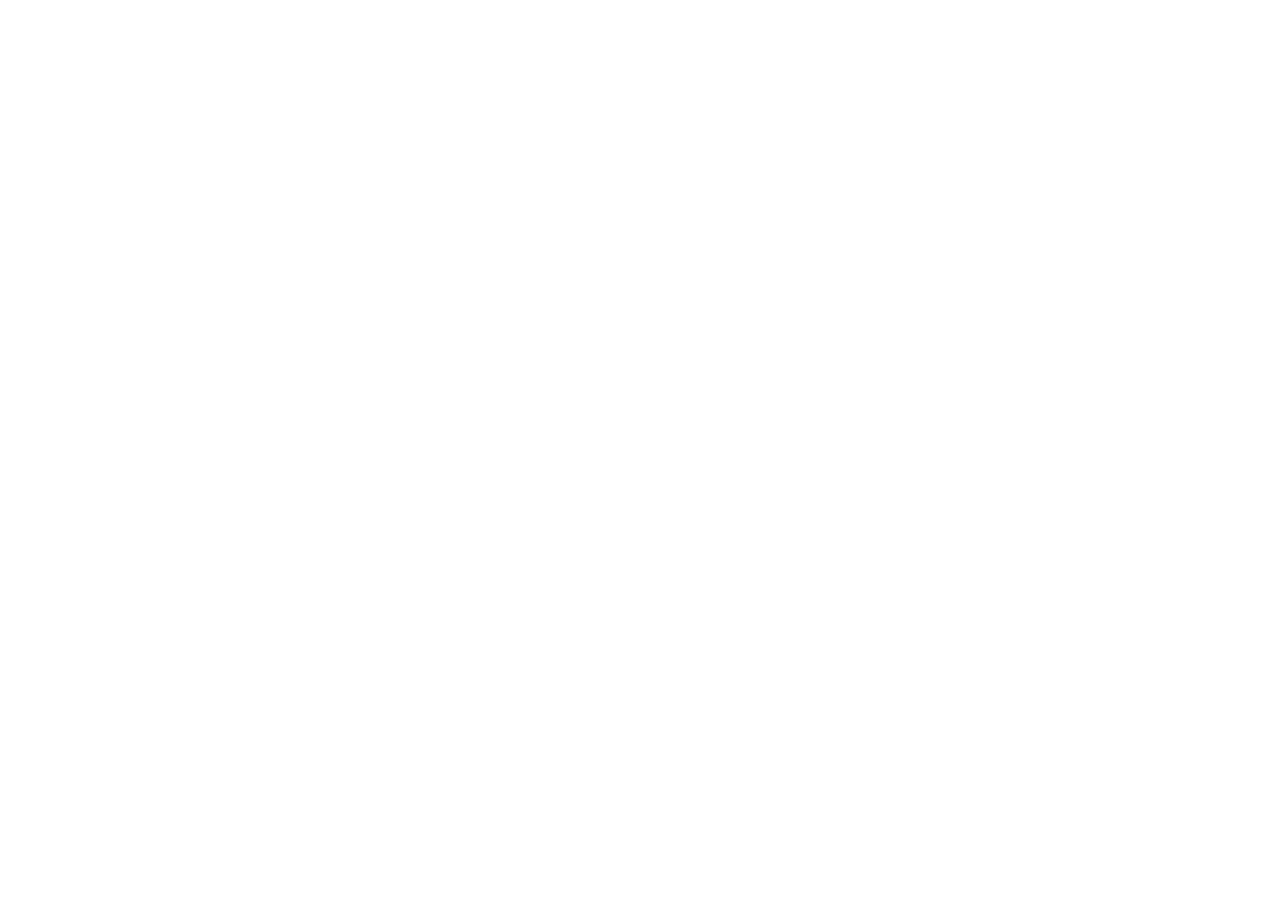
==== contact.html @ 8b871f51 "change on index tabs content add js script and contact.html page" ====
<!DOCTYPE html>
<html lang="fr">
  <head>
    <meta charset="UTF-8" />
    <meta name="viewport" content="width=device-width, initial-scale=1.0" />
    <title>Contact</title>
  </head>
  <body></body>
</html>
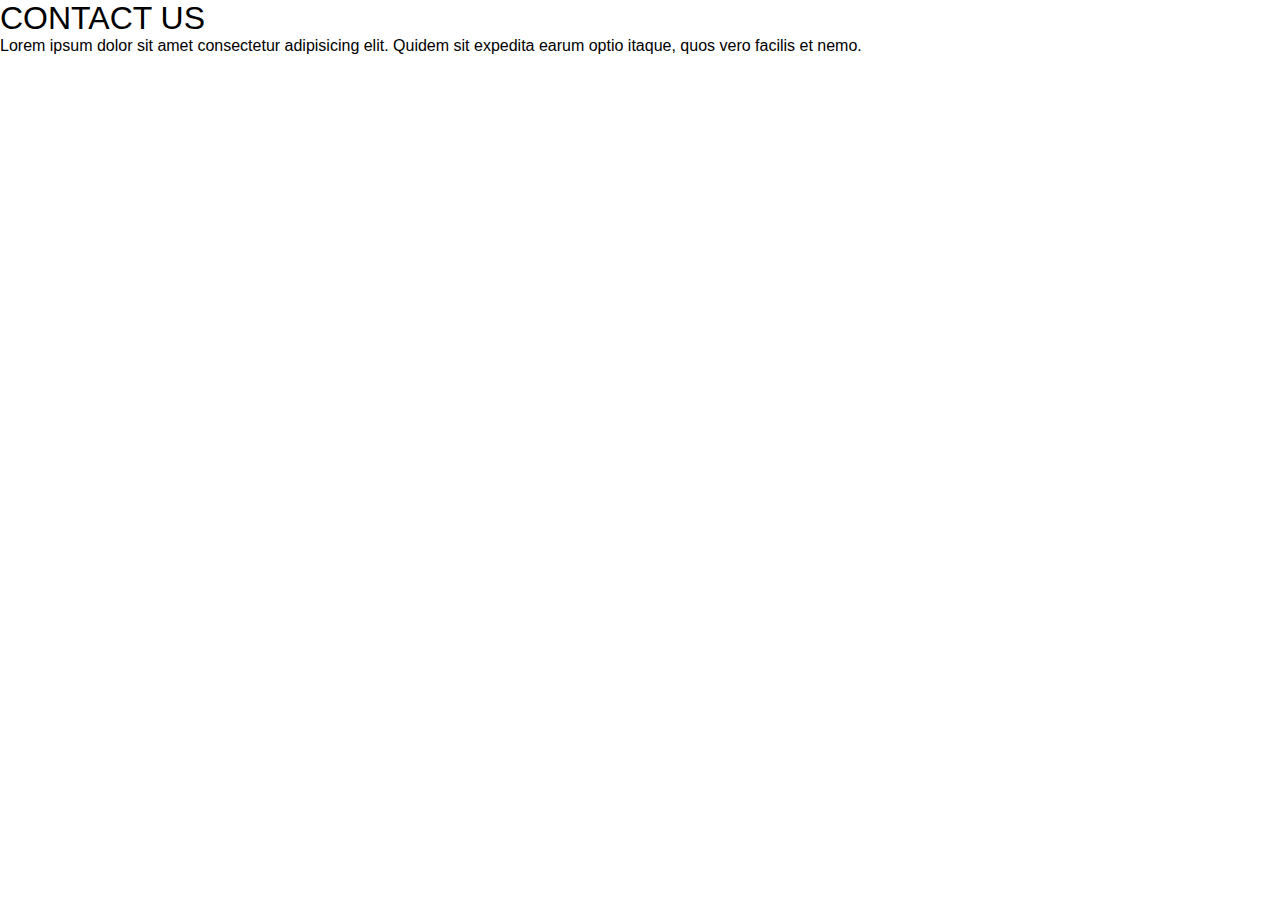
==== commit 9fe4215f: "setup the structure of the contact page" ====
--- a/contact.html
+++ b/contact.html
@@ -3,7 +3,23 @@
   <head>
     <meta charset="UTF-8" />
     <meta name="viewport" content="width=device-width, initial-scale=1.0" />
+    <link rel="stylesheet" href="style_contact.css" />
     <title>Contact</title>
   </head>
-  <body></body>
+  <body>
+    <div class="Content">
+      <h1>CONTACT US</h1>
+      <p>
+        Lorem ipsum dolor sit amet consectetur adipisicing elit. Quidem sit
+        expedita earum optio itaque, quos vero facilis et nemo.
+      </p>
+      <div class="Left_Bloc">
+        <div class="Adress_Bloc"></div>
+        <div class="Email_Bloc"></div>
+        <div class="Phone_Bloc"></div>
+        <div class="Contact_Bloc"></div>
+      </div>
+      <div class="Right_Bloc"></div>
+    </div>
+  </body>
 </html>
--- a/style_contact.css
+++ b/style_contact.css
@@ -0,0 +1,12 @@
+* {
+  font-family: "Roboto", sans-serif;
+  font-weight: 100;
+  margin: 0;
+  padding: 0;
+  box-sizing: border-box;
+  width: 100%;
+}
+
+.Content {
+  width: 100%;
+}
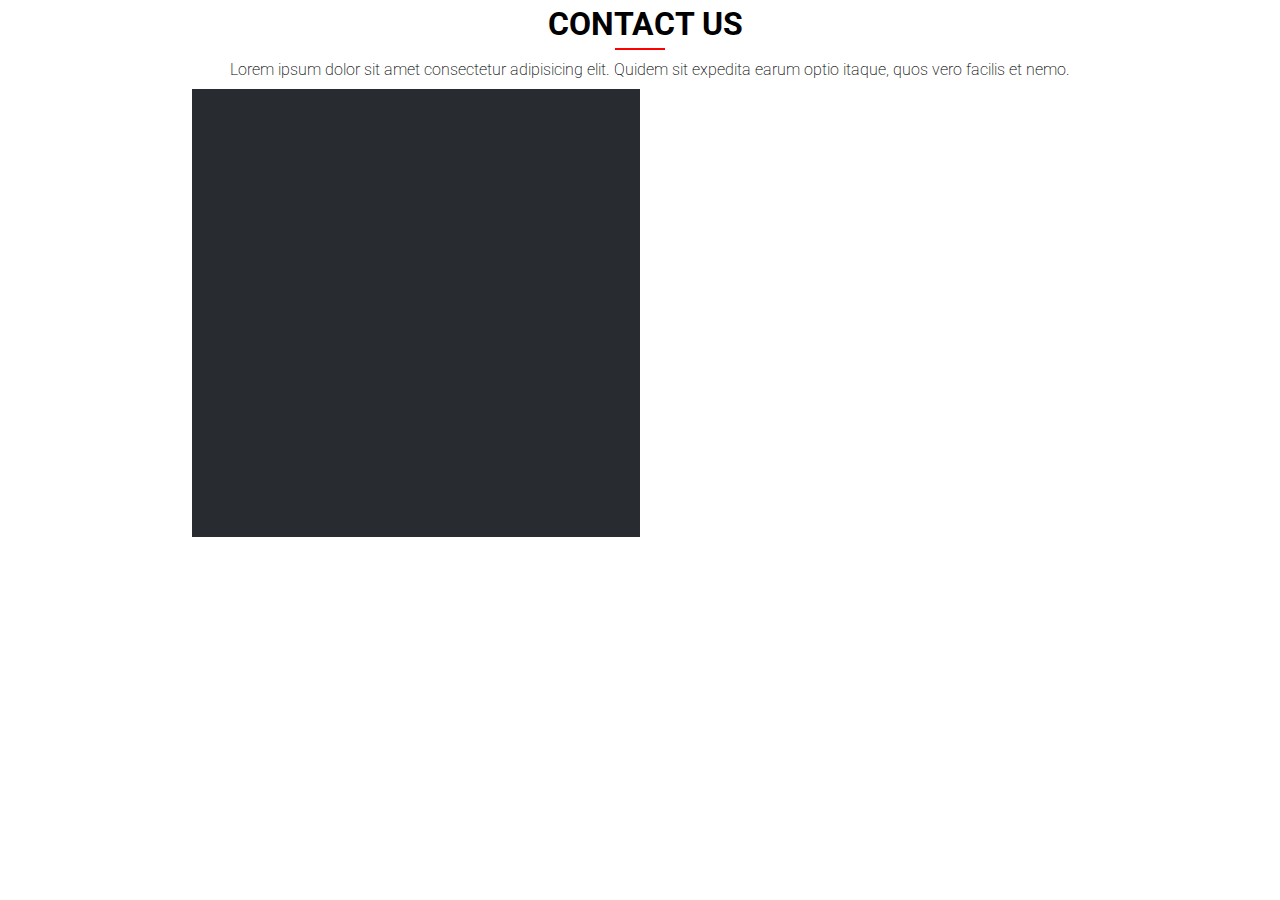
==== commit af7cdef1: "front structure of the page" ====
--- a/contact.html
+++ b/contact.html
@@ -4,22 +4,40 @@
     <meta charset="UTF-8" />
     <meta name="viewport" content="width=device-width, initial-scale=1.0" />
     <link rel="stylesheet" href="style_contact.css" />
+    <link
+      href="https://fonts.googleapis.com/css2?family=Oswald&family=Roboto:wght@100;200;300;400;500;700&display=swap"
+      rel="stylesheet"
+    />
     <title>Contact</title>
   </head>
   <body>
     <div class="Content">
-      <h1>CONTACT US</h1>
-      <p>
-        Lorem ipsum dolor sit amet consectetur adipisicing elit. Quidem sit
-        expedita earum optio itaque, quos vero facilis et nemo.
-      </p>
-      <div class="Left_Bloc">
-        <div class="Adress_Bloc"></div>
-        <div class="Email_Bloc"></div>
-        <div class="Phone_Bloc"></div>
-        <div class="Contact_Bloc"></div>
+      <div class="First_Bloc">
+        <h1>CONTACT US</h1>
+        <div class="Line_Between"></div>
+        <p>
+          Lorem ipsum dolor sit amet consectetur adipisicing elit. Quidem sit
+          expedita earum optio itaque, quos vero facilis et nemo.
+        </p>
       </div>
-      <div class="Right_Bloc"></div>
+      <div class="Second_Bloc">
+        <div class="Left_Bloc">
+          <div class="Contact_Bloc"></div>
+          <div class="Contact_Bloc"></div>
+          <div class="Contact_Bloc"></div>
+          <div class="Contact_Bloc"></div>
+        </div>
+        <div class="Right_Bloc">
+          <iframe
+            src="https://www.google.com/maps/embed?pb=!1m18!1m12!1m3!1d387194.0620500647!2d-74.30931426914707!3d40.697019324562156!2m3!1f0!2f0!3f0!3m2!1i1024!2i768!4f13.1!3m3!1m2!1s0x89c24fa5d33f083b%3A0xc80b8f06e177fe62!2sNew%20York%2C%20%C3%89tat%20de%20New%20York%2C%20%C3%89tats-Unis!5e0!3m2!1sfr!2sfr!4v1695370360192!5m2!1sfr!2sfr"
+            width="600"
+            height="600"
+            style="border: 0"
+            loading="lazy"
+            referrerpolicy="no-referrer-when-downgrade"
+          ></iframe>
+        </div>
+      </div>
     </div>
   </body>
 </html>
--- a/style_contact.css
+++ b/style_contact.css
@@ -1,6 +1,5 @@
 * {
   font-family: "Roboto", sans-serif;
-  font-weight: 100;
   margin: 0;
   padding: 0;
   box-sizing: border-box;
@@ -9,4 +8,55 @@
 
 .Content {
   width: 100%;
+  font-weight: 200;
 }
+.Content h1 {
+  margin: 5px;
+}
+.First_Bloc {
+  margin: auto;
+  width: 70%;
+  display: flex;
+  justify-content: center;
+  flex-direction: column;
+  text-align: center;
+}
+
+.Content p {
+  margin: 10px;
+}
+
+.Line_Between {
+  display: block;
+  width: 50px;
+  height: 2px;
+  background-color: red;
+  margin: auto;
+}
+
+.Second_Bloc {
+  display: flex;
+  justify-content: center;
+  width: 70%;
+  margin: auto;
+}
+
+.Left_Bloc {
+  display: flex;
+
+  width: 50%;
+  height: 35vw;
+  display: block;
+  background-color: #282b30;
+  max-height: 600px;
+}
+.Right_Bloc {
+  width: 50%;
+  height: 100%;
+}
+
+.Right_Bloc iframe {
+  position: relative;
+  height: 35vw;
+  overflow: hidden;
+}
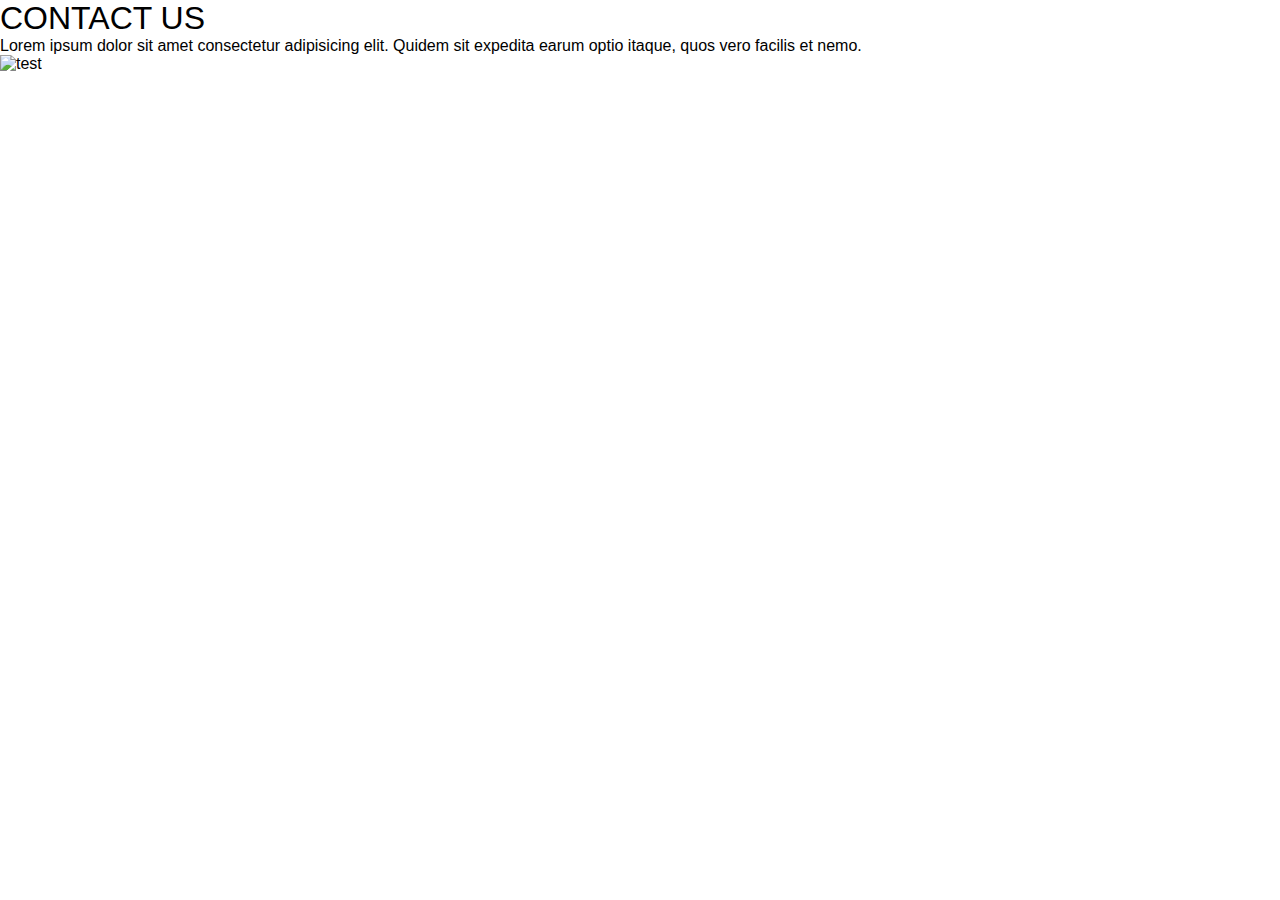
==== commit d54542c4: "Modification branche Jimmy" ====
--- a/contact.html
+++ b/contact.html
@@ -4,40 +4,22 @@
     <meta charset="UTF-8" />
     <meta name="viewport" content="width=device-width, initial-scale=1.0" />
     <link rel="stylesheet" href="style_contact.css" />
-    <link
-      href="https://fonts.googleapis.com/css2?family=Oswald&family=Roboto:wght@100;200;300;400;500;700&display=swap"
-      rel="stylesheet"
-    />
     <title>Contact</title>
   </head>
   <body>
     <div class="Content">
-      <div class="First_Bloc">
-        <h1>CONTACT US</h1>
-        <div class="Line_Between"></div>
-        <p>
-          Lorem ipsum dolor sit amet consectetur adipisicing elit. Quidem sit
-          expedita earum optio itaque, quos vero facilis et nemo.
-        </p>
+      <h1>CONTACT US</h1>
+      <p>
+        Lorem ipsum dolor sit amet consectetur adipisicing elit. Quidem sit
+        expedita earum optio itaque, quos vero facilis et nemo.
+      </p>
+      <div class="Left_Bloc">
+        <div class="Adress_Bloc"><img src="https://encrypted-tbn0.gstatic.com/images?q=tbn:ANd9GcSR8kvj9dQHD6YDfeOVNIOJszeeTIdxRhtSl_YFHwY&s" alt="test"></div>
+        <div class="Email_Bloc"></div>
+        <div class="Phone_Bloc"></div>
+        <div class="Contact_Bloc"></div>
       </div>
-      <div class="Second_Bloc">
-        <div class="Left_Bloc">
-          <div class="Contact_Bloc"></div>
-          <div class="Contact_Bloc"></div>
-          <div class="Contact_Bloc"></div>
-          <div class="Contact_Bloc"></div>
-        </div>
-        <div class="Right_Bloc">
-          <iframe
-            src="https://www.google.com/maps/embed?pb=!1m18!1m12!1m3!1d387194.0620500647!2d-74.30931426914707!3d40.697019324562156!2m3!1f0!2f0!3f0!3m2!1i1024!2i768!4f13.1!3m3!1m2!1s0x89c24fa5d33f083b%3A0xc80b8f06e177fe62!2sNew%20York%2C%20%C3%89tat%20de%20New%20York%2C%20%C3%89tats-Unis!5e0!3m2!1sfr!2sfr!4v1695370360192!5m2!1sfr!2sfr"
-            width="600"
-            height="600"
-            style="border: 0"
-            loading="lazy"
-            referrerpolicy="no-referrer-when-downgrade"
-          ></iframe>
-        </div>
-      </div>
+      <div class="Right_Bloc"></div>
     </div>
   </body>
 </html>
--- a/style_contact.css
+++ b/style_contact.css
@@ -1,62 +1,13 @@
 * {
   font-family: "Roboto", sans-serif;
+  font-weight: 100;
   margin: 0;
   padding: 0;
   box-sizing: border-box;
   width: 100%;
 }
 
-.Content {
-  width: 100%;
-  font-weight: 200;
-}
-.Content h1 {
-  margin: 5px;
-}
-.First_Bloc {
-  margin: auto;
-  width: 70%;
-  display: flex;
-  justify-content: center;
-  flex-direction: column;
-  text-align: center;
-}
-
-.Content p {
-  margin: 10px;
-}
-
-.Line_Between {
-  display: block;
-  width: 50px;
-  height: 2px;
-  background-color: red;
-  margin: auto;
-}
-
-.Second_Bloc {
-  display: flex;
-  justify-content: center;
-  width: 70%;
-  margin: auto;
-}
-
-.Left_Bloc {
-  display: flex;
-
-  width: 50%;
-  height: 35vw;
-  display: block;
-  background-color: #282b30;
-  max-height: 600px;
-}
-.Right_Bloc {
-  width: 50%;
-  height: 100%;
-}
-
-.Right_Bloc iframe {
-  position: relative;
-  height: 35vw;
-  overflow: hidden;
-}
+.Adress_Bloc img {
+  width: 60px;
+  height: 60px;
+}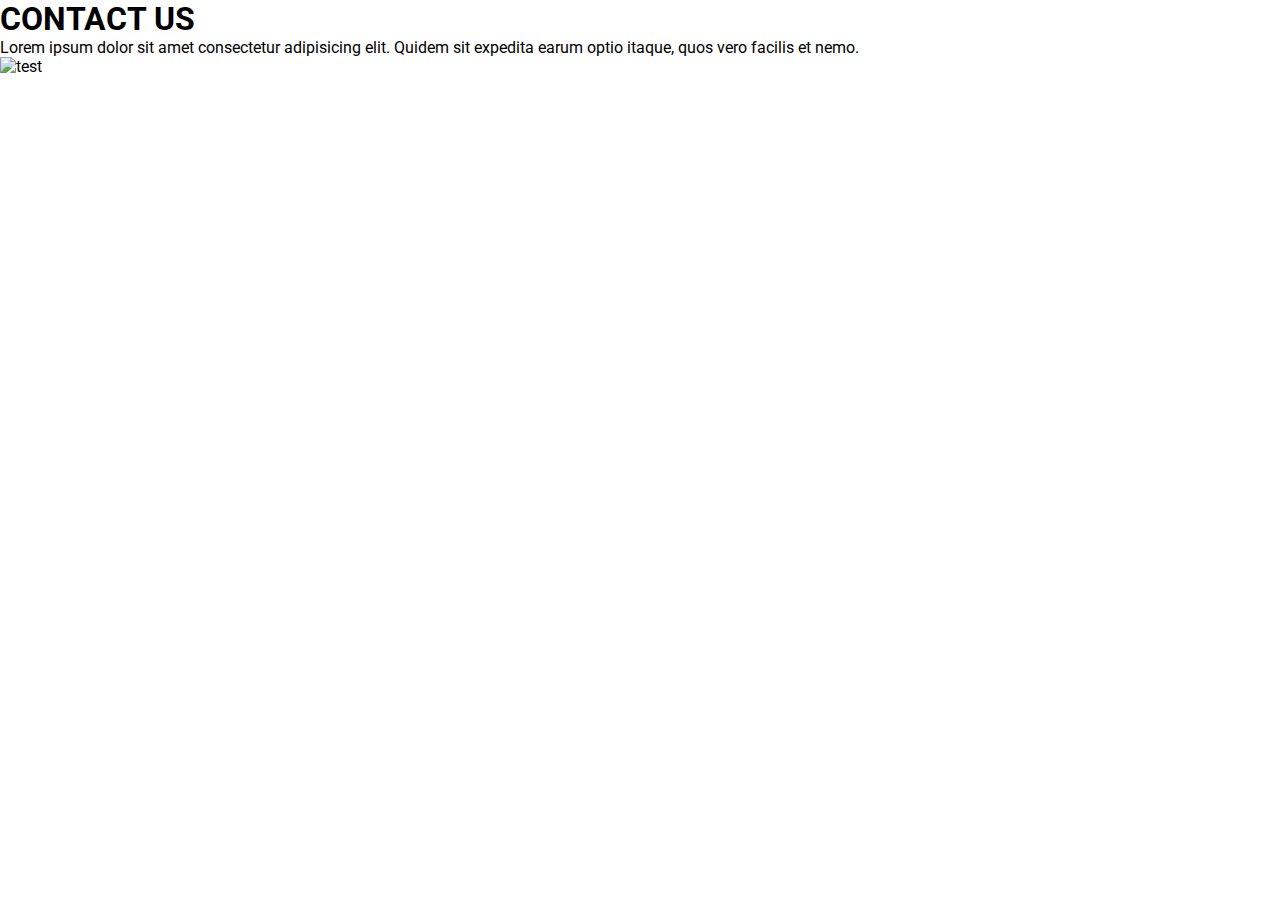
==== commit 15b83650: "Modification branche Jimmy" ====
--- a/contact.html
+++ b/contact.html
@@ -4,22 +4,46 @@
     <meta charset="UTF-8" />
     <meta name="viewport" content="width=device-width, initial-scale=1.0" />
     <link rel="stylesheet" href="style_contact.css" />
+    <link
+      href="https://fonts.googleapis.com/css2?family=Oswald&family=Roboto:wght@100;200;300;400;500;700&display=swap"
+      rel="stylesheet"
+    />
     <title>Contact</title>
   </head>
   <body>
     <div class="Content">
-      <h1>CONTACT US</h1>
-      <p>
-        Lorem ipsum dolor sit amet consectetur adipisicing elit. Quidem sit
-        expedita earum optio itaque, quos vero facilis et nemo.
-      </p>
-      <div class="Left_Bloc">
-        <div class="Adress_Bloc"><img src="https://encrypted-tbn0.gstatic.com/images?q=tbn:ANd9GcSR8kvj9dQHD6YDfeOVNIOJszeeTIdxRhtSl_YFHwY&s" alt="test"></div>
-        <div class="Email_Bloc"></div>
-        <div class="Phone_Bloc"></div>
-        <div class="Contact_Bloc"></div>
+      <div class="First_Bloc">
+        <h1>CONTACT US</h1>
+        <div class="Line_Between"></div>
+        <p>
+          Lorem ipsum dolor sit amet consectetur adipisicing elit. Quidem sit
+          expedita earum optio itaque, quos vero facilis et nemo.
+        </p>
       </div>
-      <div class="Right_Bloc"></div>
+      <div class="Second_Bloc">
+        <div class="Left_Bloc">
+          <div class="Contact_Bloc">
+            <img
+              src="https://encrypted-tbn0.gstatic.com/images?q=tbn:ANd9GcSR8kvj9dQHD6YDfeOVNIOJszeeTIdxRhtSl_YFHwY&s"
+              alt="test"
+            />
+          </div>
+
+          <div class="Contact_Bloc"></div>
+          <div class="Contact_Bloc"></div>
+          <div class="Contact_Bloc"></div>
+        </div>
+        <div class="Right_Bloc">
+          <iframe
+            src="https://www.google.com/maps/embed?pb=!1m18!1m12!1m3!1d387194.0620500647!2d-74.30931426914707!3d40.697019324562156!2m3!1f0!2f0!3f0!3m2!1i1024!2i768!4f13.1!3m3!1m2!1s0x89c24fa5d33f083b%3A0xc80b8f06e177fe62!2sNew%20York%2C%20%C3%89tat%20de%20New%20York%2C%20%C3%89tats-Unis!5e0!3m2!1sfr!2sfr!4v1695370360192!5m2!1sfr!2sfr"
+            width="600"
+            height="600"
+            style="border: 0"
+            loading="lazy"
+            referrerpolicy="no-referrer-when-downgrade"
+          ></iframe>
+        </div>
+      </div>
     </div>
   </body>
 </html>
--- a/style_contact.css
+++ b/style_contact.css
@@ -1,6 +1,5 @@
 * {
   font-family: "Roboto", sans-serif;
-  font-weight: 100;
   margin: 0;
   padding: 0;
   box-sizing: border-box;
@@ -10,4 +9,57 @@
 .Adress_Bloc img {
   width: 60px;
   height: 60px;
+.Content {
+  width: 100%;
+  font-weight: 200;
+}
+.Content h1 {
+  margin: 5px;
+}
+.First_Bloc {
+  margin: auto;
+  width: 70%;
+  display: flex;
+  justify-content: center;
+  flex-direction: column;
+  text-align: center;
+}
+
+.Content p {
+  margin: 10px;
+}
+
+.Line_Between {
+  display: block;
+  width: 50px;
+  height: 2px;
+  background-color: red;
+  margin: auto;
+}
+
+.Second_Bloc {
+  display: flex;
+  justify-content: center;
+  width: 70%;
+  margin: auto;
+}
+
+.Left_Bloc {
+  display: flex;
+
+  width: 50%;
+  height: 35vw;
+  display: block;
+  background-color: #282b30;
+  max-height: 600px;
+}
+.Right_Bloc {
+  width: 50%;
+  height: 100%;
+}
+
+.Right_Bloc iframe {
+  position: relative;
+  height: 35vw;
+  overflow: hidden;
 }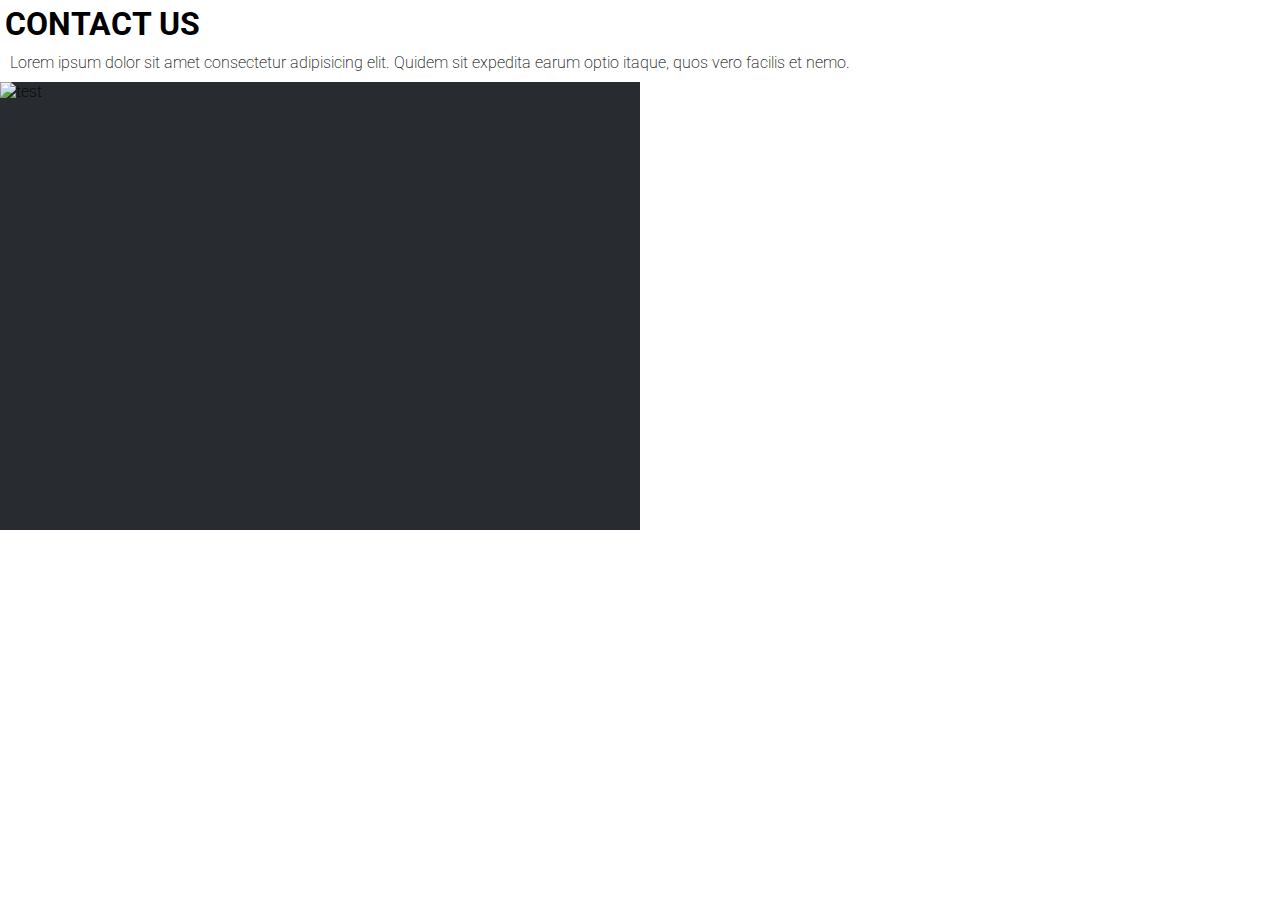
==== commit 68b07c8d: "Iniatilisation of Sub_Main branch" ====
--- a/contact.html
+++ b/contact.html
@@ -12,38 +12,18 @@
   </head>
   <body>
     <div class="Content">
-      <div class="First_Bloc">
-        <h1>CONTACT US</h1>
-        <div class="Line_Between"></div>
-        <p>
-          Lorem ipsum dolor sit amet consectetur adipisicing elit. Quidem sit
-          expedita earum optio itaque, quos vero facilis et nemo.
-        </p>
+      <h1>CONTACT US</h1>
+      <p>
+        Lorem ipsum dolor sit amet consectetur adipisicing elit. Quidem sit
+        expedita earum optio itaque, quos vero facilis et nemo.
+      </p>
+      <div class="Left_Bloc">
+        <div class="Contact_Bloc"><img src="https://encrypted-tbn0.gstatic.com/images?q=tbn:ANd9GcSR8kvj9dQHD6YDfeOVNIOJszeeTIdxRhtSl_YFHwY&s" alt="test"></div></div>
+        <div class="Contact_Bloc"></div>
+        <div class="Contact_Bloc"></div>
+        <div class="Contact_Bloc"></div>
       </div>
-      <div class="Second_Bloc">
-        <div class="Left_Bloc">
-          <div class="Contact_Bloc">
-            <img
-              src="https://encrypted-tbn0.gstatic.com/images?q=tbn:ANd9GcSR8kvj9dQHD6YDfeOVNIOJszeeTIdxRhtSl_YFHwY&s"
-              alt="test"
-            />
-          </div>
-
-          <div class="Contact_Bloc"></div>
-          <div class="Contact_Bloc"></div>
-          <div class="Contact_Bloc"></div>
-        </div>
-        <div class="Right_Bloc">
-          <iframe
-            src="https://www.google.com/maps/embed?pb=!1m18!1m12!1m3!1d387194.0620500647!2d-74.30931426914707!3d40.697019324562156!2m3!1f0!2f0!3f0!3m2!1i1024!2i768!4f13.1!3m3!1m2!1s0x89c24fa5d33f083b%3A0xc80b8f06e177fe62!2sNew%20York%2C%20%C3%89tat%20de%20New%20York%2C%20%C3%89tats-Unis!5e0!3m2!1sfr!2sfr!4v1695370360192!5m2!1sfr!2sfr"
-            width="600"
-            height="600"
-            style="border: 0"
-            loading="lazy"
-            referrerpolicy="no-referrer-when-downgrade"
-          ></iframe>
-        </div>
-      </div>
+      <div class="Right_Bloc"></div>
     </div>
   </body>
 </html>
--- a/style_contact.css
+++ b/style_contact.css
@@ -9,6 +9,7 @@
 .Adress_Bloc img {
   width: 60px;
   height: 60px;
+}
 .Content {
   width: 100%;
   font-weight: 200;
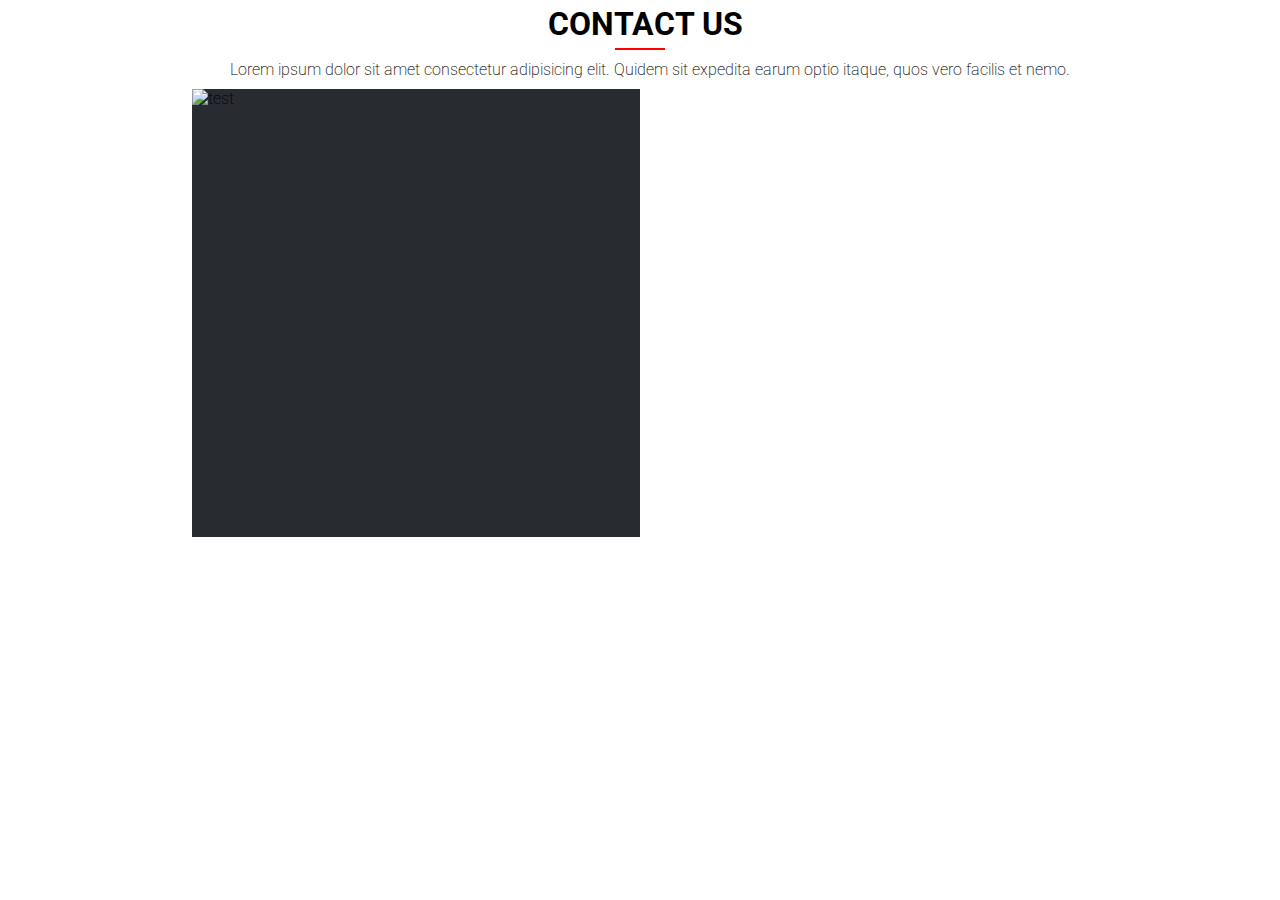
==== commit b9470d4c: "cleaning files locations and names" ====
--- a/contact.html
+++ b/contact.html
@@ -3,7 +3,7 @@
   <head>
     <meta charset="UTF-8" />
     <meta name="viewport" content="width=device-width, initial-scale=1.0" />
-    <link rel="stylesheet" href="style_contact.css" />
+    <link rel="stylesheet" href="./style/style_contact.css" />
     <link
       href="https://fonts.googleapis.com/css2?family=Oswald&family=Roboto:wght@100;200;300;400;500;700&display=swap"
       rel="stylesheet"
@@ -12,18 +12,38 @@
   </head>
   <body>
     <div class="Content">
-      <h1>CONTACT US</h1>
-      <p>
-        Lorem ipsum dolor sit amet consectetur adipisicing elit. Quidem sit
-        expedita earum optio itaque, quos vero facilis et nemo.
-      </p>
-      <div class="Left_Bloc">
-        <div class="Contact_Bloc"><img src="https://encrypted-tbn0.gstatic.com/images?q=tbn:ANd9GcSR8kvj9dQHD6YDfeOVNIOJszeeTIdxRhtSl_YFHwY&s" alt="test"></div></div>
-        <div class="Contact_Bloc"></div>
-        <div class="Contact_Bloc"></div>
-        <div class="Contact_Bloc"></div>
+      <div class="First_Bloc">
+        <h1>CONTACT US</h1>
+        <div class="Line_Between"></div>
+        <p>
+          Lorem ipsum dolor sit amet consectetur adipisicing elit. Quidem sit
+          expedita earum optio itaque, quos vero facilis et nemo.
+        </p>
       </div>
-      <div class="Right_Bloc"></div>
+      <div class="Second_Bloc">
+        <div class="Left_Bloc">
+          <div class="Contact_Bloc">
+            <img
+              src="https://encrypted-tbn0.gstatic.com/images?q=tbn:ANd9GcSR8kvj9dQHD6YDfeOVNIOJszeeTIdxRhtSl_YFHwY&s"
+              alt="test"
+            />
+          </div>
+
+          <div class="Contact_Bloc"></div>
+          <div class="Contact_Bloc"></div>
+          <div class="Contact_Bloc"></div>
+        </div>
+        <div class="Right_Bloc">
+          <iframe
+            src="https://www.google.com/maps/embed?pb=!1m18!1m12!1m3!1d387194.0620500647!2d-74.30931426914707!3d40.697019324562156!2m3!1f0!2f0!3f0!3m2!1i1024!2i768!4f13.1!3m3!1m2!1s0x89c24fa5d33f083b%3A0xc80b8f06e177fe62!2sNew%20York%2C%20%C3%89tat%20de%20New%20York%2C%20%C3%89tats-Unis!5e0!3m2!1sfr!2sfr!4v1695370360192!5m2!1sfr!2sfr"
+            width="600"
+            height="600"
+            style="border: 0"
+            loading="lazy"
+            referrerpolicy="no-referrer-when-downgrade"
+          ></iframe>
+        </div>
+      </div>
     </div>
   </body>
 </html>
--- a/style/style_contact.css
+++ b/style/style_contact.css
@@ -0,0 +1,72 @@
+* {
+  font-family: "Roboto", sans-serif;
+  margin: 0;
+  padding: 0;
+  box-sizing: border-box;
+  width: 100%;
+}
+
+.Adress_Bloc img {
+  width: 60px;
+  height: 60px;
+}
+.Content {
+  width: 100%;
+  font-weight: 200;
+}
+.Content h1 {
+  margin: 5px;
+}
+.First_Bloc {
+  margin: auto;
+  width: 70%;
+  display: flex;
+  justify-content: center;
+  flex-direction: column;
+  text-align: center;
+}
+
+.Content p {
+  margin: 10px;
+}
+
+.Line_Between {
+  display: block;
+  width: 50px;
+  height: 2px;
+  background-color: red;
+  margin: auto;
+}
+
+.Second_Bloc {
+  display: flex;
+  justify-content: center;
+  width: 70%;
+  margin: auto;
+  flex-wrap: wrap;
+}
+
+.Left_Bloc {
+  display: flex;
+  width: 50%;
+  height: 35vw;
+  display: block;
+  background-color: #282b30;
+  max-height: 600px;
+  min-width: 300px;
+  min-height: 300px;
+}
+.Right_Bloc {
+  width: 50%;
+  height: 100%;
+
+  min-width: 300px;
+  min-height: 300px;
+}
+
+.Right_Bloc iframe {
+  position: relative;
+  height: 35vw;
+  overflow: hidden;
+  min-height: 300px;
+}
